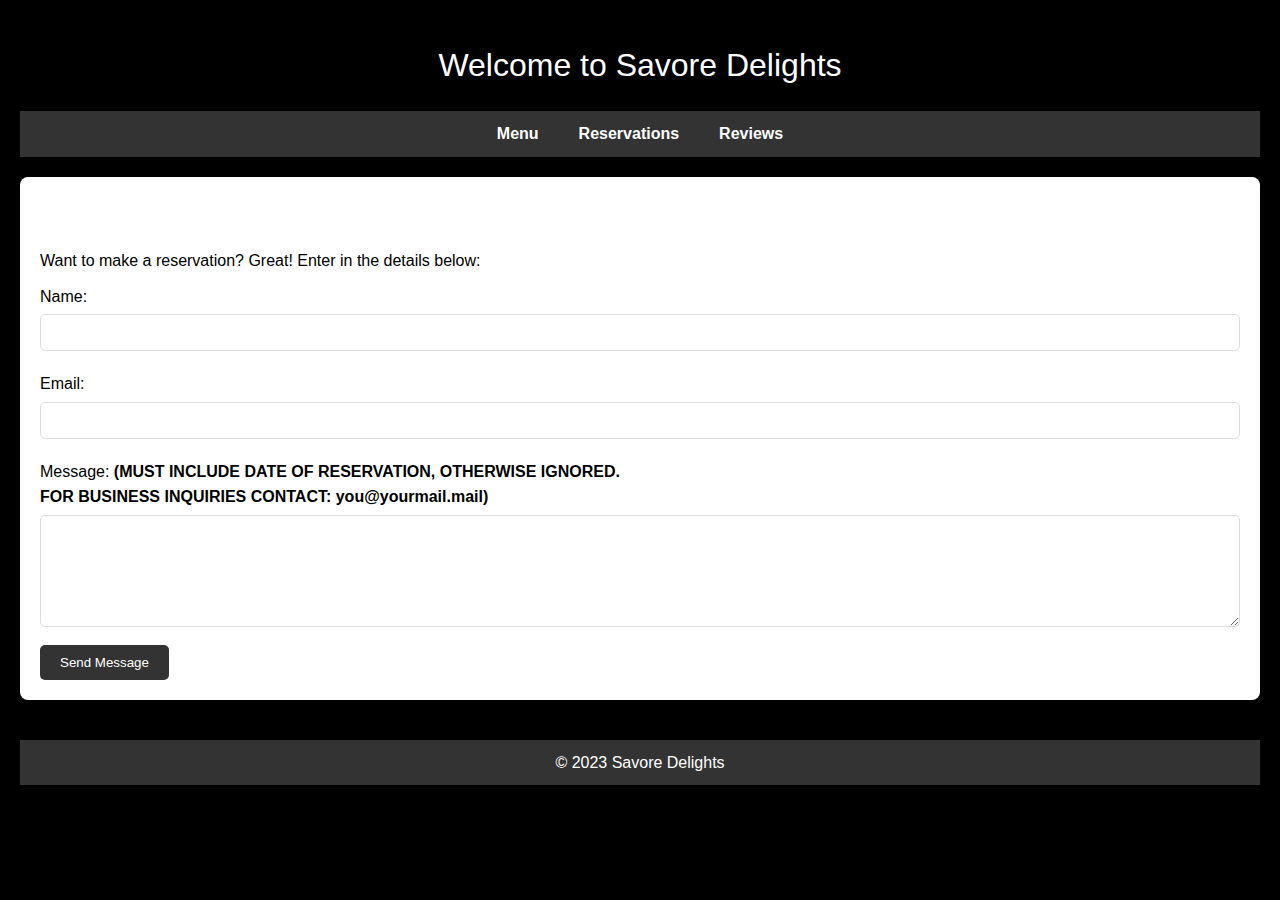
==== reservations.html @ a5956130 "z" ====
<!DOCTYPE html>
<html lang="en">
<head>
    <meta charset="UTF-8">
    <meta name="viewport" content="width=device-width, initial-scale=1.0">
    <title>Savore Delights</title>
    <link rel="stylesheet" href="styles.css">
</head>
<body>
    <header>
        <div class="container">
            <h1>Welcome to Savore Delights</h1>

        </div>
    </header>

    <nav>
        <ul>
            <li><a href="index.html">Menu</a></li>
            <li><a href="reservations.html">Reservations</a></li>
            <li><a href="#reviews">Reviews</a></li>

        </ul>
    </nav>

    <section class="contact-section">
        <h1>Reservation</h1>
        <p>Want to make a reservation? Great! Enter in the details below:</p>
        <form id="reservation-form" action="https://script.google.com/macros/s/AKfycbxzGsz25NxXr247Rag-0fxJgjEq5kFhduBW3EJxtbzZwKSUiJaH6Wo9FHC3_ourdySi/exec" method="POST" class="contact-form">
            <label for="name">Name:</label>
            <input type="text" id="name" name="name" required>
            <label for="email">Email:</label>
            <input type="email" id="email" name="email" required> <!-- '_replyto' is a special name that Formspree uses to know where to send the email reply -->
            <label for="message">Message: <b> (MUST INCLUDE DATE OF RESERVATION, OTHERWISE IGNORED. <br> FOR BUSINESS INQUIRIES CONTACT: you@yourmail.mail) </b></label>
            <textarea id="message" name="message" rows="6" required></textarea>
            <input type="hidden" name="_captcha" value="false">
            <button type="submit" class="cta-button">Send Message</button>
        </form>
    </section>

    <footer>
        <p>&copy; 2023 Savore Delights</p>
    </footer>

    <script src="script.js"></script>
</body>
</html>
---- styles.css ----
/* Reset and base styles */
* {
    margin: 0;
    padding: 0;
    box-sizing: border-box;
}

body {
    font-family: 'Arial', sans-serif;
    line-height: 1.6;
    background-color: black;
    color: black;
    padding: 20px;

}

a {
    text-decoration: none;
    color: black;
}

/* Header */
header {
    background: black;
    padding: 20px 0;
    box-shadow: 0 2px 5px rgba(0,0,0,0.1);
    text-align:center;

}

.container {
    width: 80%;
    margin: auto;
    overflow: hidden;
}

h1 {
    font-weight: 300;
    color: white;
}

/* Navigation */
nav {
    background: #333;
    color: #fff;
    padding: 10px 0
}

    nav ul {
        list-style: none;
        display: flex;
        justify-content: center;
    }

        nav ul li {
            margin: 0 20px;
        }

            nav ul li a {
                color: #fff;
                text-decoration: none;
                font-weight: bold;
            }

                nav ul li a:hover {
                    color: #ddd;
                }

/* Main Content */
.main-content {
    background: #dc143c;
    padding: 20px;
    margin-top: 40px; /* Space for fixed header */
    border-radius: 8px;
    box-shadow: 0 2px 5px rgba(0,0,0,0.1);
    color: mintcream;
}

/* Menu Section */
#menu-container {
    display: grid;
    grid-template-columns: repeat(auto-fit, minmax(200px, 1fr));
    gap: 20px;

}

.menu-item {
    background-color: lightblue;
    border: 1px solid #ddd;
    border-radius: 8px;
    overflow: hidden;
    text-align: center;
    transition: transform 0.2s ease-in-out;
}

    .menu-item:hover {
        transform: scale(1.05);
    }

    .menu-item img {
        width: 100%;
        height: auto;
    }

    .menu-item h3 {
        margin: 10px 0;
        color: black;
    }

    .menu-item p {
        padding: 0 10px;
        color: black;
    }

/* Contact Section */
.contact-section {
    background: #fff;
    padding: 20px;
    margin-top: 20px;
    border-radius: 8px;
    box-shadow: 0 2px 5px rgba(0,0,0,0.1);
}

.contact-form label {
    display: block;
    margin: 10px 0 5px;
}

.contact-form input[type="text"],
.contact-form input[type="email"],
.contact-form textarea {
    width: 100%;
    padding: 10px;
    margin-bottom: 10px;
    border-radius: 5px;
    border: 1px solid #ddd;
}

.contact-form button {
    background: #333;
    color: #fff;
    padding: 10px 20px;
    border: none;
    border-radius: 5px;
    cursor: pointer;
}

    .contact-form button:hover {
        background: #555;
    }

/* Footer */
footer {
    background: #333;
    color: #fff;
    text-align: center;
    padding: 10px 0;
    margin-top: 40px;
}

    footer p {
        margin: 0;
    }

/* Responsive */
@media (max-width: 768px) {
    .container {
        width: 95%;
    }

    nav ul {
        flex-direction: column;
        text-align:center;
    }

        nav ul li {
            margin: 10px 0;
        }
}

/* Product Page */
.item-details {
    background: #fff;
    padding: 20px;
    margin-top: 20px;
    border-radius: 8px;
    box-shadow: 0 2px 5px rgba(0,0,0,0.1);
}

    .item-details h1 {
        margin-bottom: 10px
    }

    .item-details p {
        line-height: 1.8;
    }

.product-image {
    width: 100%;
}
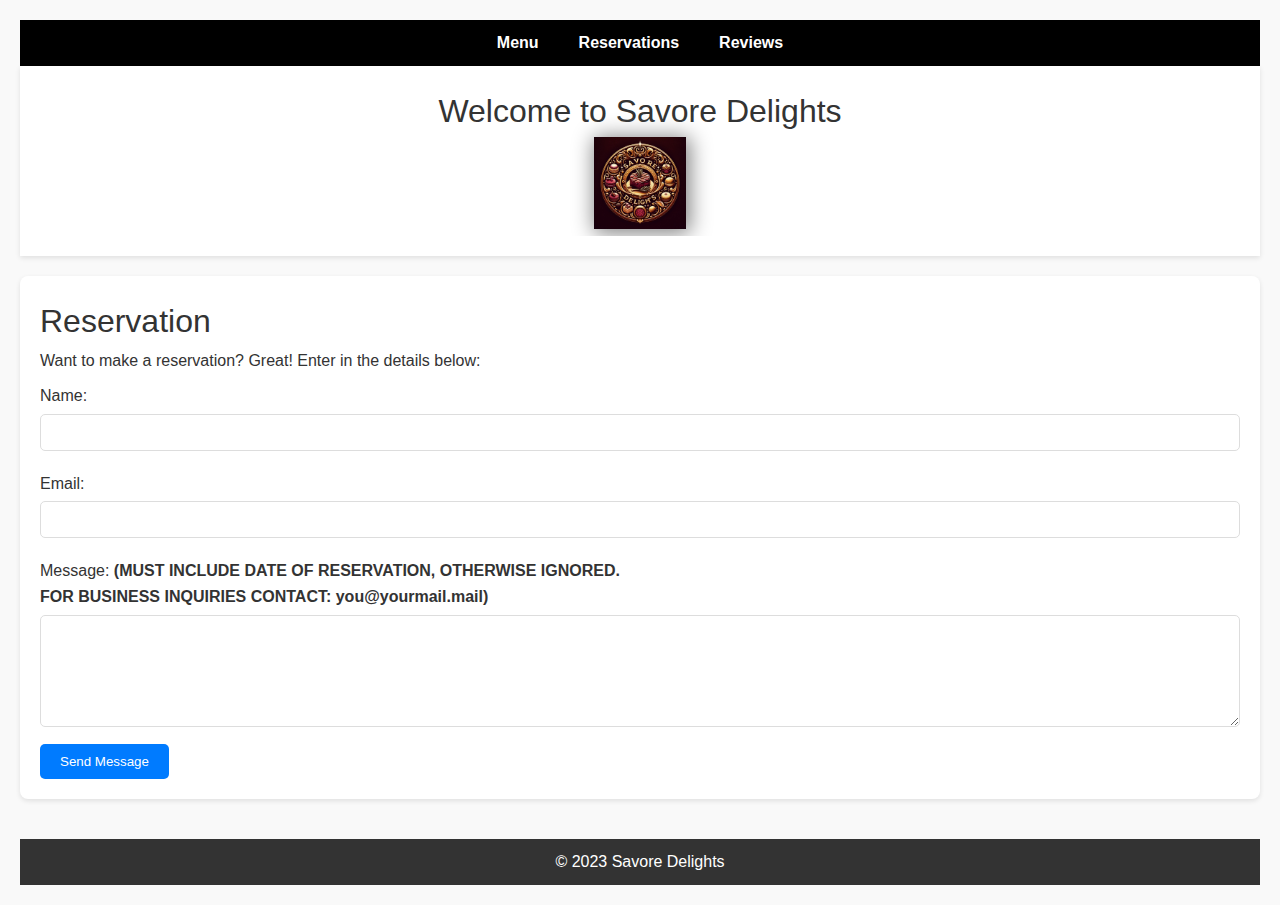
==== commit 766a5630: "a" ====
--- a/reservations.html
+++ b/reservations.html
@@ -7,21 +7,20 @@
     <link rel="stylesheet" href="styles.css">
 </head>
 <body>
-    <header>
-        <div class="container">
-            <h1>Welcome to Savore Delights</h1>
-
-        </div>
-    </header>
-
     <nav>
         <ul>
             <li><a href="index.html">Menu</a></li>
             <li><a href="reservations.html">Reservations</a></li>
             <li><a href="#reviews">Reviews</a></li>
-
         </ul>
     </nav>
+
+    <header>
+        <div class="container">
+            <h1>Welcome to Savore Delights</h1>
+            <img style="width:92px; height="92px" src="img/logo.jpg" />
+        </div>
+    </header>
 
     <section class="contact-section">
         <h1>Reservation</h1>
--- a/styles.css
+++ b/styles.css
@@ -3,29 +3,31 @@
     margin: 0;
     padding: 0;
     box-sizing: border-box;
+    font-family: 'Open Sans', sans-serif; /* Using 'Open Sans' font for a modern look */
 }
 
 body {
-    font-family: 'Arial', sans-serif;
     line-height: 1.6;
-    background-color: black;
-    color: black;
-    padding: 20px;
-
+    background-color: #f9f9f9;
+    color: #333;
+    padding: 20px;
 }
 
 a {
     text-decoration: none;
-    color: black;
+    color: #007bff; /* Bootstrap's default blue for links */
 }
 
 /* Header */
 header {
-    background: black;
+    background: #ffffff; /* White background for a clean look */
     padding: 20px 0;
     box-shadow: 0 2px 5px rgba(0,0,0,0.1);
-    text-align:center;
-
+    text-align: center;
+}
+
+header img {
+    box-shadow: 1.5px 1.5px 20px 2px gray;
 }
 
 .container {
@@ -36,14 +38,14 @@
 
 h1 {
     font-weight: 300;
-    color: white;
+    color: #333; /* Dark grey to maintain readability */
 }
 
 /* Navigation */
 nav {
-    background: #333;
+    background: black; /* Bootstrap's default blue for a vibrant nav bar */
     color: #fff;
-    padding: 10px 0
+    padding: 10px 0;
 }
 
     nav ul {
@@ -63,58 +65,61 @@
             }
 
                 nav ul li a:hover {
-                    color: #ddd;
+                    color: #d4e8ff; /* Lighter blue for hover effect */
                 }
 
 /* Main Content */
 .main-content {
-    background: #dc143c;
+    background: #ffffff; /* White background for the main content */
     padding: 20px;
     margin-top: 40px; /* Space for fixed header */
     border-radius: 8px;
     box-shadow: 0 2px 5px rgba(0,0,0,0.1);
-    color: mintcream;
+    color: #333; /* Dark grey text for main content */
 }
 
 /* Menu Section */
 #menu-container {
     display: grid;
     grid-template-columns: repeat(auto-fit, minmax(200px, 1fr));
-    gap: 20px;
-
+    gap: 50px; /* Increased gap between items */
 }
 
 .menu-item {
-    background-color: lightblue;
-    border: 1px solid #ddd;
-    border-radius: 8px;
-    overflow: hidden;
+    background-color: #ffffff;
+    border-radius: 15px;
     text-align: center;
-    transition: transform 0.2s ease-in-out;
+    box-shadow: 1.5px 3px 10px 1px gray;
+    padding: 20px; /* Added padding for better spacing */
+    margin-bottom: 20px; /* Increased space at the bottom of each item */
 }
 
     .menu-item:hover {
-        transform: scale(1.05);
+        transform: scale(1.10);
+        box-shadow: 1.5px 5px 20px 1px gray;
     }
 
     .menu-item img {
         width: 100%;
-        height: auto;
+        height: 200px;
+        object-fit: cover;
+        display: block;
+        margin: 0 auto;
     }
 
     .menu-item h3 {
         margin: 10px 0;
-        color: black;
+        color: #333; /* Dark grey for titles */
     }
 
     .menu-item p {
         padding: 0 10px;
-        color: black;
+        color: #666; /* Lighter grey for descriptions */
     }
 
 /* Contact Section */
 .contact-section {
-    background: #fff;
+    background: #ffffff;
     padding: 20px;
     margin-top: 20px;
     border-radius: 8px;
@@ -137,7 +142,7 @@
 }
 
 .contact-form button {
-    background: #333;
+    background: #007bff; /* Bootstrap's default blue for buttons */
     color: #fff;
     padding: 10px 20px;
     border: none;
@@ -146,12 +151,12 @@
 }
 
     .contact-form button:hover {
-        background: #555;
+        background: #0056b3; /* Darker blue for button hover */
     }
 
 /* Footer */
 footer {
-    background: #333;
+    background: #333; /* Dark footer for contrast */
     color: #fff;
     text-align: center;
     padding: 10px 0;
@@ -170,7 +175,7 @@
 
     nav ul {
         flex-direction: column;
-        text-align:center;
+        text-align: center;
     }
 
         nav ul li {
@@ -178,9 +183,20 @@
         }
 }
 
+/* Responsive */
+@media (max-width: 768px) {
+    .container {
+        width: 95%;
+    }
+
+    #menu-container {
+        gap: 20px; /* Adjust gap for smaller screens */
+    }
+}
+
 /* Product Page */
 .item-details {
-    background: #fff;
+    background: #ffffff;
     padding: 20px;
     margin-top: 20px;
     border-radius: 8px;
@@ -188,11 +204,13 @@
 }
 
     .item-details h1 {
-        margin-bottom: 10px
+        margin-bottom: 10px;
+        color: #333; /* Dark grey for product title */
     }
 
     .item-details p {
         line-height: 1.8;
+        color: #666; /* Lighter grey for product description */
     }
 
 .product-image {
